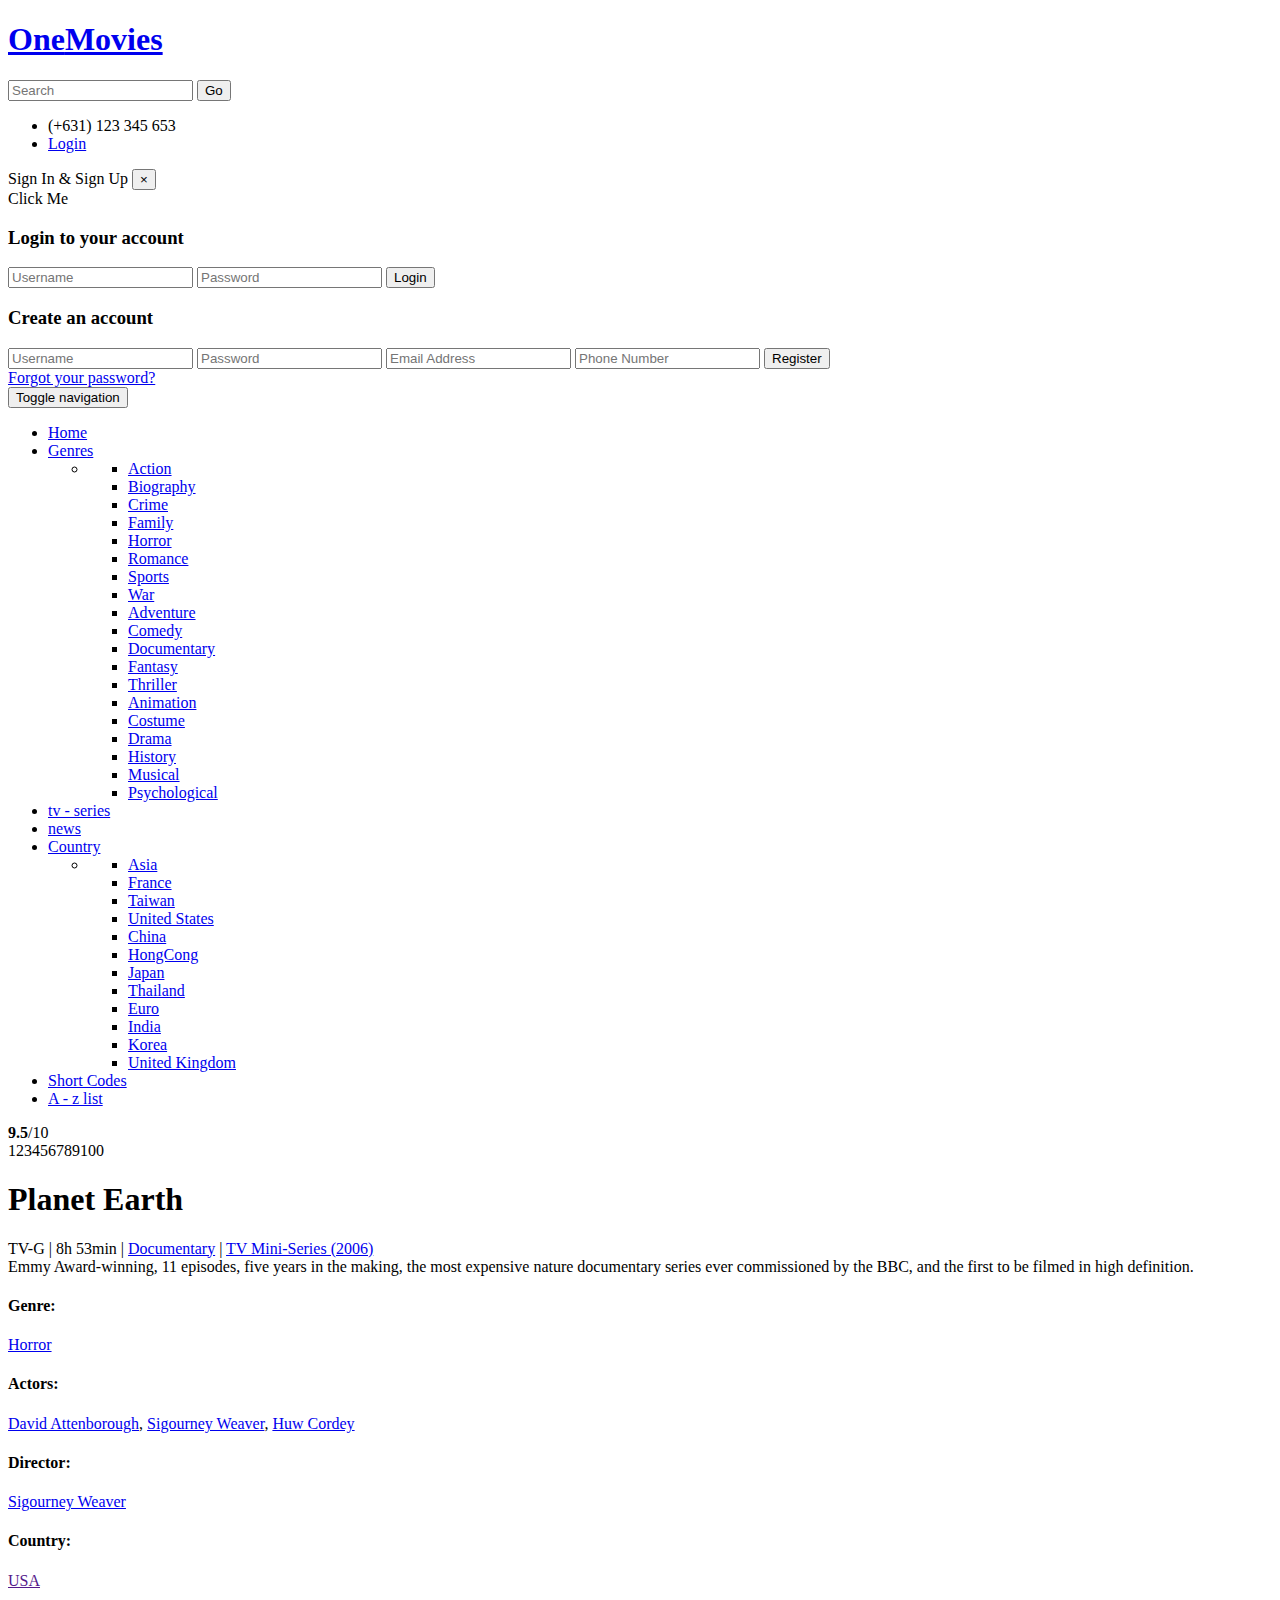
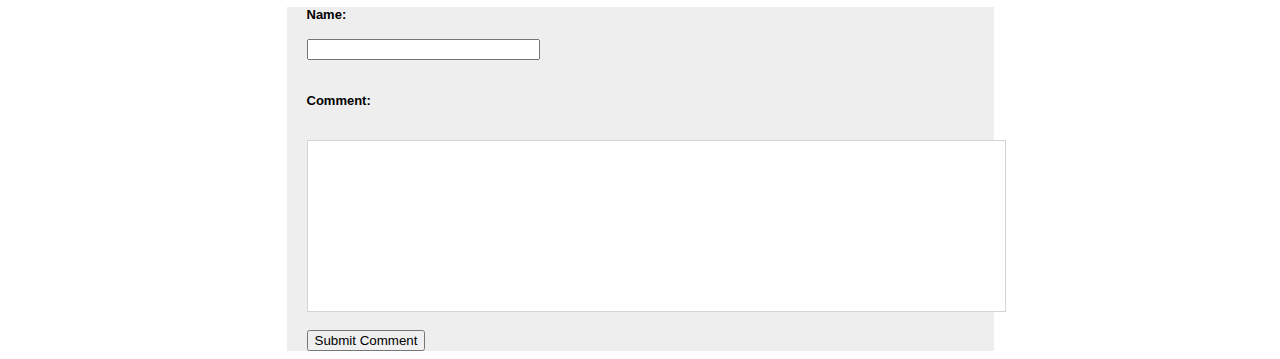
==== movieinfo.html @ 6ca75ee5 "Comment Section in Movie Info added" ====
<!DOCTYPE html>
<html>
<head>
	<title>About Movie</title>
	<link rel="stylesheet" href="css/movieinfo.css" type="text/css" media="all" />
	<link href="css/bootstrap.css" rel="stylesheet" type="text/css" media="all" />
	<link href="css/style.css" rel="stylesheet" type="text/css" media="all" />
	<link href="css/comments.css" rel="stylesheet" type="text/css" media="all" />
	<link rel="stylesheet" href="css/contactstyle.css" type="text/css" media="all" />
	<link rel="stylesheet" href="css/faqstyle.css" type="text/css" media="all" />

	<link href="css/single.css" rel='stylesheet' type='text/css' />
	<link href="css/medile.css" rel='stylesheet' type='text/css' />
	<!-- banner-slider -->
	<link href="css/jquery.slidey.min.css" rel="stylesheet">
	<!-- //banner-slider -->
	<!-- pop-up -->
	<link href="css/popuo-box.css" rel="stylesheet" type="text/css" media="all" />
	<!-- //pop-up -->
	<!-- font-awesome icons -->
	<link rel="stylesheet" href="css/font-awesome.min.css" />
	<!-- //font-awesome icons -->
	<!-- js -->
	<script type="text/javascript" src="js/jquery-2.1.4.min.js"></script>
	<!-- //js -->
	<!-- banner-bottom-plugin -->
	<link href="css/owl.carousel.css" rel="stylesheet" type="text/css" media="all">
	<script src="js/owl.carousel.js"></script>
	<script>
		$(document).ready(function() { 
			$("#owl-demo").owlCarousel({

		  autoPlay: 3000, //Set AutoPlay to 3 seconds

		  items : 5,
		  itemsDesktop : [640,4],
		  itemsDesktopSmall : [414,3]

		});

		}); 
	</script> 
	<!-- //banner-bottom-plugin -->
	<link href='//fonts.googleapis.com/css?family=Roboto+Condensed:400,700italic,700,400italic,300italic,300' rel='stylesheet' type='text/css'>
	<!-- start-smoth-scrolling -->
	<script type="text/javascript" src="js/move-top.js"></script>
	<script type="text/javascript" src="js/easing.js"></script>
	<script type="text/javascript">
		jQuery(document).ready(function($) {
			$(".scroll").click(function(event){		
				event.preventDefault();
				$('html,body').animate({scrollTop:$(this.hash).offset().top},1000);
			});
		});
	</script>
	<!-- start-smoth-scrolling -->
</head>
<body>

	<!-- header -->
	<div class="header">
		<div class="container">
			<div class="w3layouts_logo">
				<a href="index.html"><h1>One<span>Movies</span></h1></a>
			</div>
			<div class="w3_search">
				<form action="#" method="post">
					<input type="text" name="Search" placeholder="Search" required="">
					<input type="submit" value="Go">
				</form>
			</div>
			<div class="w3l_sign_in_register">
				<ul>
					<li><i class="fa fa-phone" aria-hidden="true"></i> (+631) 123 345 653</li>
					<li><a href="#" data-toggle="modal" data-target="#myModal">Login</a></li>
				</ul>
			</div>
			<div class="clearfix"> </div>
		</div>
	</div>
	<!-- //header -->
	<!-- bootstrap-pop-up -->
	<div class="modal video-modal fade" id="myModal" tabindex="-1" role="dialog" aria-labelledby="myModal">
		<div class="modal-dialog" role="document">
			<div class="modal-content">
				<div class="modal-header">
					Sign In & Sign Up
					<button type="button" class="close" data-dismiss="modal" aria-label="Close"><span aria-hidden="true">&times;</span></button>						
				</div>
				<section>
					<div class="modal-body">
						<div class="w3_login_module">
							<div class="module form-module">
								<div class="toggle"><i class="fa fa-times fa-pencil"></i>
									<div class="tooltip">Click Me</div>
								</div>
								<div class="form">
									<h3>Login to your account</h3>
									<form action="#" method="post">
										<input type="text" name="Username" placeholder="Username" required="">
										<input type="password" name="Password" placeholder="Password" required="">
										<input type="submit" value="Login">
									</form>
								</div>
								<div class="form">
									<h3>Create an account</h3>
									<form action="#" method="post">
										<input type="text" name="Username" placeholder="Username" required="">
										<input type="password" name="Password" placeholder="Password" required="">
										<input type="email" name="Email" placeholder="Email Address" required="">
										<input type="text" name="Phone" placeholder="Phone Number" required="">
										<input type="submit" value="Register">
									</form>
								</div>
								<div class="cta"><a href="#">Forgot your password?</a></div>
							</div>
						</div>
					</div>
				</section>
			</div>
		</div>
	</div>
	<script>
		$('.toggle').click(function(){
		  // Switches the Icon
		  $(this).children('i').toggleClass('fa-pencil');
		  // Switches the forms  
		  $('.form').animate({
		  	height: "toggle",
		  	'padding-top': 'toggle',
		  	'padding-bottom': 'toggle',
		  	opacity: "toggle"
		  }, "slow");
		});
	</script>
	<!-- //bootstrap-pop-up -->
	<!-- nav -->
	<div class="movies_nav">
		<div class="container">
			<nav class="navbar navbar-default">
				<div class="navbar-header navbar-left">
					<button type="button" class="navbar-toggle collapsed" data-toggle="collapse" data-target="#bs-example-navbar-collapse-1">
						<span class="sr-only">Toggle navigation</span>
						<span class="icon-bar"></span>
						<span class="icon-bar"></span>
						<span class="icon-bar"></span>
					</button>
				</div>
				<!-- Collect the nav links, forms, and other content for toggling -->
				<div class="collapse navbar-collapse navbar-right" id="bs-example-navbar-collapse-1">
					<nav>
						<ul class="nav navbar-nav">
							<li class="active"><a href="index.html">Home</a></li>
							<li class="dropdown">
								<a href="#" class="dropdown-toggle" data-toggle="dropdown">Genres <b class="caret"></b></a>
								<ul class="dropdown-menu multi-column columns-3">
									<li>
										<div class="col-sm-4">
											<ul class="multi-column-dropdown">
												<li><a href="genres.html">Action</a></li>
												<li><a href="genres.html">Biography</a></li>
												<li><a href="genres.html">Crime</a></li>
												<li><a href="genres.html">Family</a></li>
												<li><a href="horror.html">Horror</a></li>
												<li><a href="genres.html">Romance</a></li>
												<li><a href="genres.html">Sports</a></li>
												<li><a href="genres.html">War</a></li>
											</ul>
										</div>
										<div class="col-sm-4">
											<ul class="multi-column-dropdown">
												<li><a href="genres.html">Adventure</a></li>
												<li><a href="comedy.html">Comedy</a></li>
												<li><a href="genres.html">Documentary</a></li>
												<li><a href="genres.html">Fantasy</a></li>
												<li><a href="genres.html">Thriller</a></li>
											</ul>
										</div>
										<div class="col-sm-4">
											<ul class="multi-column-dropdown">
												<li><a href="genres.html">Animation</a></li>
												<li><a href="genres.html">Costume</a></li>
												<li><a href="genres.html">Drama</a></li>
												<li><a href="genres.html">History</a></li>
												<li><a href="genres.html">Musical</a></li>
												<li><a href="genres.html">Psychological</a></li>
											</ul>
										</div>
										<div class="clearfix"></div>
									</li>
								</ul>
							</li>
							<li><a href="series.html">tv - series</a></li>
							<li><a href="news.html">news</a></li>
							<li class="dropdown">
								<a href="#" class="dropdown-toggle" data-toggle="dropdown">Country <b class="caret"></b></a>
								<ul class="dropdown-menu multi-column columns-3">
									<li>
										<div class="col-sm-4">
											<ul class="multi-column-dropdown">
												<li><a href="genres.html">Asia</a></li>
												<li><a href="genres.html">France</a></li>
												<li><a href="genres.html">Taiwan</a></li>
												<li><a href="genres.html">United States</a></li>
											</ul>
										</div>
										<div class="col-sm-4">
											<ul class="multi-column-dropdown">
												<li><a href="genres.html">China</a></li>
												<li><a href="genres.html">HongCong</a></li>
												<li><a href="genres.html">Japan</a></li>
												<li><a href="genres.html">Thailand</a></li>
											</ul>
										</div>
										<div class="col-sm-4">
											<ul class="multi-column-dropdown">
												<li><a href="genres.html">Euro</a></li>
												<li><a href="genres.html">India</a></li>
												<li><a href="genres.html">Korea</a></li>
												<li><a href="genres.html">United Kingdom</a></li>
											</ul>
										</div>
										<div class="clearfix"></div>
									</li>
								</ul>
							</li>
							<li><a href="short-codes.html">Short Codes</a></li>
							<li><a href="list.html">A - z list</a></li>
						</ul>
					</nav>
				</div>
			</nav>	
		</div>
	</div>
	<!-- //nav -->

	<!-- MOVIE INFO-->
	<div id="DIV_1">
		<div id="DIV_2">
			
			<div id="DIV_148">
				<div id="DIV_149">
					<div id="DIV_150">
						<div id="DIV_151">
							<div id="DIV_152">
								<strong id="STRONG_153"><span id="SPAN_154">9.5</span></strong><span id="SPAN_155">/</span><span id="SPAN_156">10</span>
							</div>
						</div>
						<div id="DIV_162">
							<div id="DIV_163">
								<div id="DIV_167">
									<span id="SPAN_168"><a title="Delete" rel="nofollow" id="A_169"></a><span id="SPAN_170"><a title="Click to rate: 1" rel="nofollow" id="A_171"><span id="SPAN_172">1</span></a><a title="Click to rate: 2" rel="nofollow" id="A_173"><span id="SPAN_174">2</span></a><a title="Click to rate: 3" rel="nofollow" id="A_175"><span id="SPAN_176">3</span></a><a title="Click to rate: 4" rel="nofollow" id="A_177"><span id="SPAN_178">4</span></a><a title="Click to rate: 5" rel="nofollow" id="A_179"><span id="SPAN_180">5</span></a><a title="Click to rate: 6" rel="nofollow" id="A_181"><span id="SPAN_182">6</span></a><a title="Click to rate: 7" rel="nofollow" id="A_183"><span id="SPAN_184">7</span></a><a title="Click to rate: 8" rel="nofollow" id="A_185"><span id="SPAN_186">8</span></a><a title="Click to rate: 9" rel="nofollow" id="A_187"><span id="SPAN_188">9</span></a><a title="Click to rate: 10" rel="nofollow" id="A_189"><span id="SPAN_190">10</span></a></span></span><span id="SPAN_191">0</span>
								</div>
							</div>
						</div>
					</div>
					<div id="DIV_192">
						<div id="DIV_193">
							<div id="DIV_194">
								<div id="DIV_195">
								</div>
							</div>
							<div id="DIV_196">
								<div id="DIV_197">
								</div><a id="A_198"><span id="SPAN_199"></span></a>
								<span id="SPAN_201"></span>
							</div>
							<div id="DIV_202">
							</div>
						</div>
						<div id="DIV_203">
							<h1 id="H1_204">
								Planet Earth
							</h1>
							<div id="DIV_205">
								TV-G <span id="SPAN_206">|</span>
								<time id="TIME_207">
									8h 53min
								</time> <span id="SPAN_208">|</span> <a href="/search/title?genres=documentary&amp;explore=title_type,genres&amp;ref_=tt_ov_inf" id="A_209">Documentary</a> <span id="SPAN_210">|</span> <a href="/title/tt0795176/releaseinfo?ref_=tt_ov_inf" title="See more release dates" id="A_211">TV Mini-Series (2006)</a>
							</div>
						</div>
					</div>
				</div>
			</div>
			
		</div><a name="slot_center-2" id="A_235"></a>
		<script type="text/javascript" id="SCRIPT_236">if(typeof uet === 'function'){uet('bb','TitleWatchBar',{wb:1});}
	</script><span id="SPAN_237"></span>

	<script type="text/javascript" id="SCRIPT_250">if(typeof uex === 'function'){uex('ld','TitleWatchBar',{wb:1});}
</script>
<div id="DIV_251">
	<script id="SCRIPT_252">if ('csm' in window) {
		csm.measure('csm_TitlePlotAndCreditSummaryWidget_started');
	}
</script>
<div id="DIV_253">
	<div id="DIV_254">
		Emmy Award-winning, 11 episodes, five years in the making, the most expensive nature documentary series ever commissioned by the BBC, and the first to be filmed in high definition.
	</div>
	<div id="DIV_255">
		<h4 id="H4_256">
			Genre:  
		</h4> <a href="horror.html" id="A_257">Horror</a> <br>
		<h4 id="H4_256">
			Actors:
		</h4> <a href="personinfo.html" id="A_257">David Attenborough</a>, <a href="personinfo.html" id="A_258">Sigourney Weaver</a>, <a href="personinfo.html" id="A_259">Huw Cordey</a> <br>
		<h4 id="H4_256">
			Director:
		</h4> <a href="personinfo.html" id="A_257">Sigourney Weaver</a> <br>
		<h4 id="H4_256">
			Country:
		</h4> <a href="" id="A_257">USA</a> 


	</div>
</div>

</script>

</div>
</div>
<!--Movie INFO-->
<!--COMMENT SECTION-->
<div id="DIV_COMMENTS">
<form action="" method="POST"> 
	<label> <h4 id="H4_256">Name:</h4> <input type="text" name="Name" class="Input" style="width: 225px" required> 
	</label> 
	<br><br> 
	<div id="DIV_COMMENTS2">
	<label> <h4 id="H4_256">Comment:</h4> </label> <br> 
		<textarea name="Comment" id="DIV_SUBMIT" class="Input" required></textarea> 
	 <br><br> 
	
	<input type="submit" name="Submit" value="Submit Comment" class="Submit" > 
	</div>
</form>
</div>
<!-- THIS IS PHP CODE, NOT SURE HOW TO CONVERT THIS FILE TO PHP WITH ALL CSS FILES
<?php 
	if($_POST['Submit']){ 
		print "<h1>Your comment has been submitted!</h1>";
		 $Name = $_POST['Name']; $Comment = $_POST['Comment'];
		  #Get old comments 
		 $old = fopen("comments.txt", "r+t");
		  $old_comments = fread($old, 1024); #Delete everything, write down new and old comments 
		  $write = fopen("comments.txt", "w+"); 
		  $string = "<b>".$Name."</b><br>".$Comment."<br>\n".$old_comments; 
		  fwrite($write, $string); 
		  fclose($write); 
		  fclose($old); 
		  } 
		  #Read comments 
		  $read = fopen("comments.txt", "r+t"); 
		  echo "<br><br>Comments<hr>".fread($read, 1024); 
		  fclose($read); 

 ?>


-->


<!--//COMMENT SECTION-->
<!-- footer -->

<!-- //footer REMOVED -->
<!-- Bootstrap Core JavaScript -->
<script src="js/bootstrap.min.js"></script>
<script>
	$(document).ready(function(){
		$(".dropdown").hover(            
			function() {
				$('.dropdown-menu', this).stop( true, true ).slideDown("fast");
				$(this).toggleClass('open');        
			},
			function() {
				$('.dropdown-menu', this).stop( true, true ).slideUp("fast");
				$(this).toggleClass('open');       
			}
			);
	});
</script>
<!-- //Bootstrap Core JavaScript -->
<!-- here stars scrolling icon -->
<script type="text/javascript">
	$(document).ready(function() {
			/*
				var defaults = {
				containerID: 'toTop', // fading element id
				containerHoverID: 'toTopHover', // fading element hover id
				scrollSpeed: 1200,
				easingType: 'linear' 
				};
				*/

				$().UItoTop({ easingType: 'easeOutQuart' });

			});
		</script>
		<!-- //here ends scrolling icon -->
	</body>
	</html>
---- css/comments.css ----
#DIV_COMMENTS {
    width: 667px;
    margin: auto;
    background: rgb(238, 238, 238) none repeat scroll 0% 0% / auto padding-box border-box;
    font: normal normal 400 normal 13px / normal Verdana, Arial, sans-serif;

}
#DIV_COMMENTS {
    padding-left: 20px;
    padding-right: 20px;

}

#DIV_SUBMIT {
    width: 100%;
    padding: 10px;
    outline: none;
    resize: none;
    height: 150px;
    border: 1px solid #d5d3d3;
    font-size: 14px;
    padding-right: 20px

}
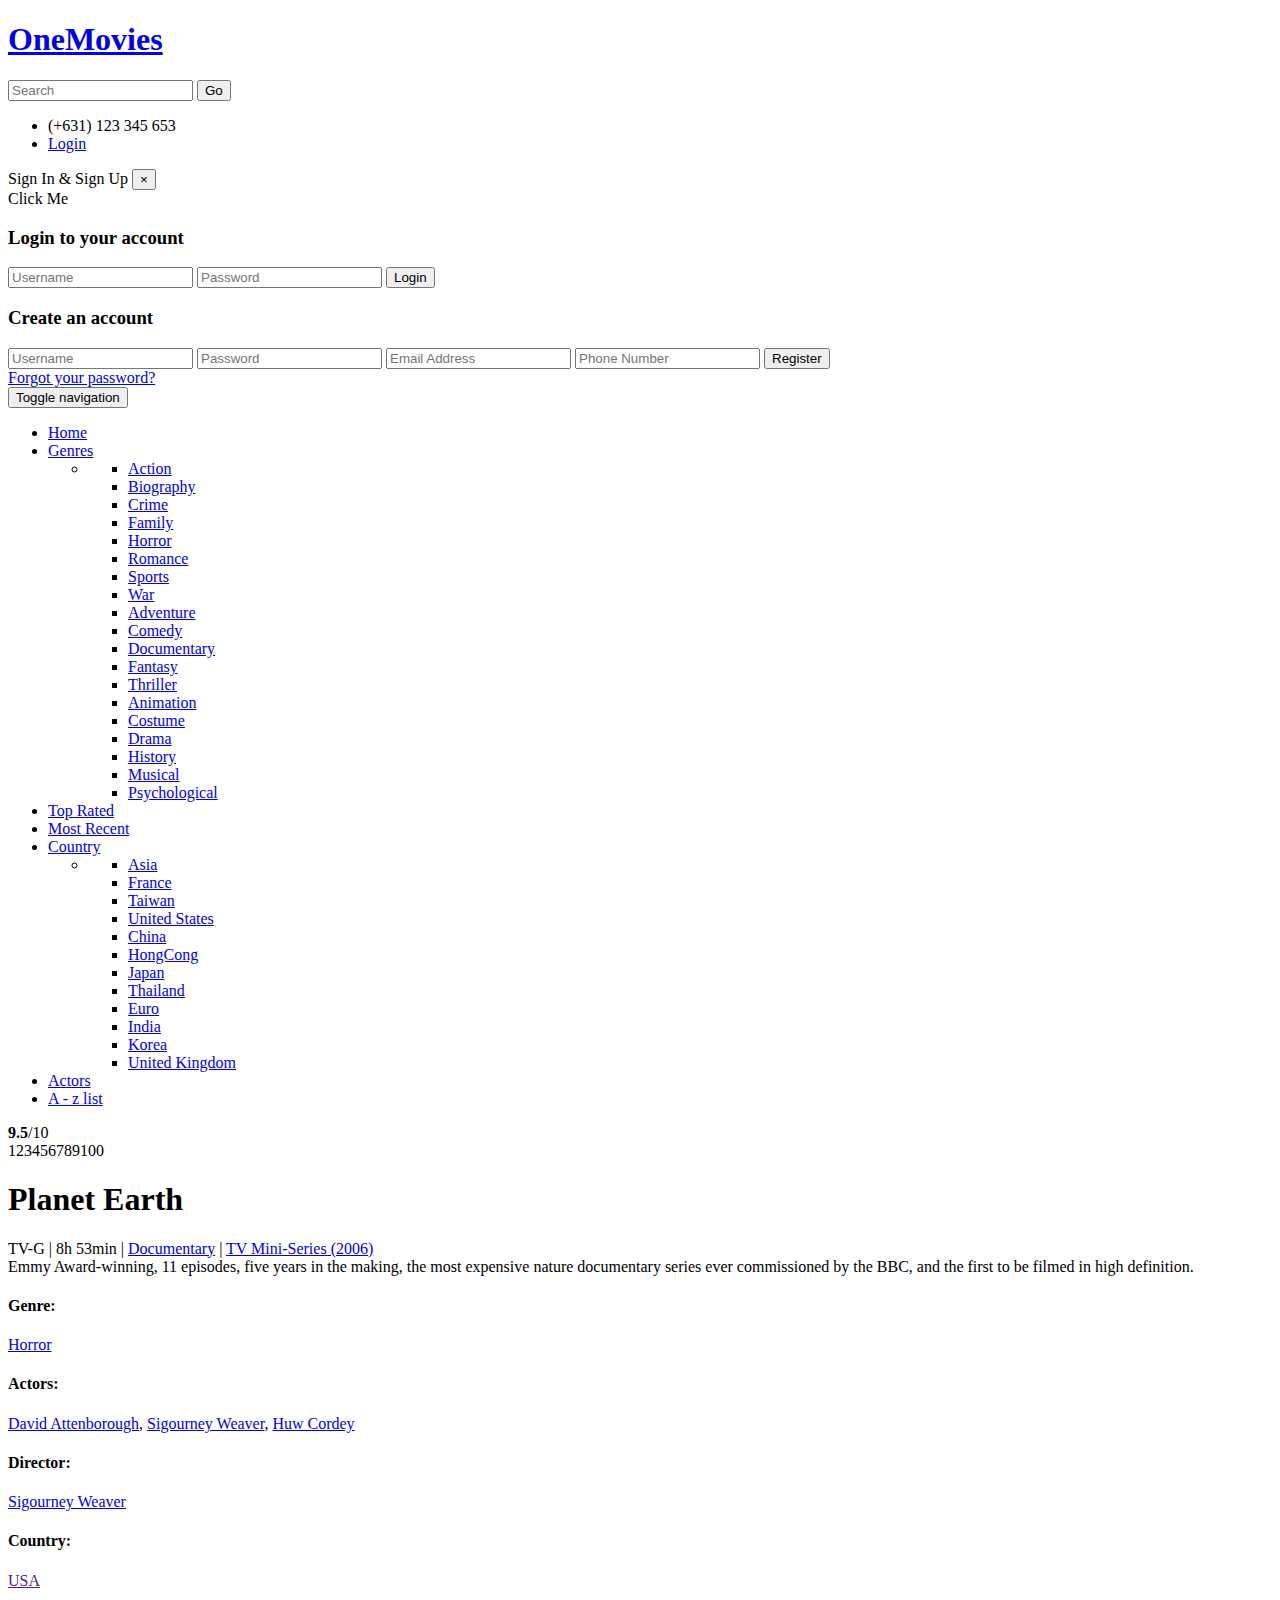
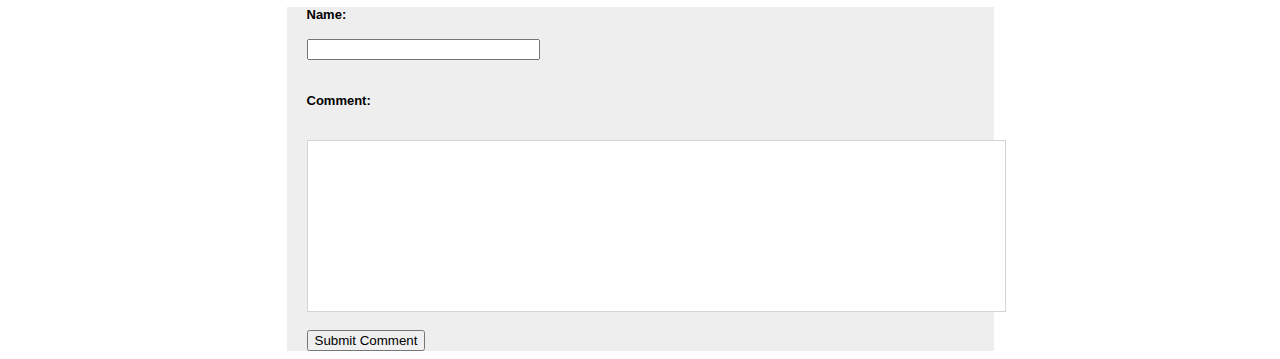
==== commit 9f00d6b8: "Update movieinfo.html" ====
--- a/movieinfo.html
+++ b/movieinfo.html
@@ -190,8 +190,8 @@
 									</li>
 								</ul>
 							</li>
-							<li><a href="series.html">tv - series</a></li>
-							<li><a href="news.html">news</a></li>
+							<li><a href="series.html">Top Rated</a></li>
+							<li><a href="news.html">Most Recent</a></li>
 							<li class="dropdown">
 								<a href="#" class="dropdown-toggle" data-toggle="dropdown">Country <b class="caret"></b></a>
 								<ul class="dropdown-menu multi-column columns-3">
@@ -224,7 +224,7 @@
 									</li>
 								</ul>
 							</li>
-							<li><a href="short-codes.html">Short Codes</a></li>
+							<li><a href="short-codes.html">Actors</a></li>
 							<li><a href="list.html">A - z list</a></li>
 						</ul>
 					</nav>
